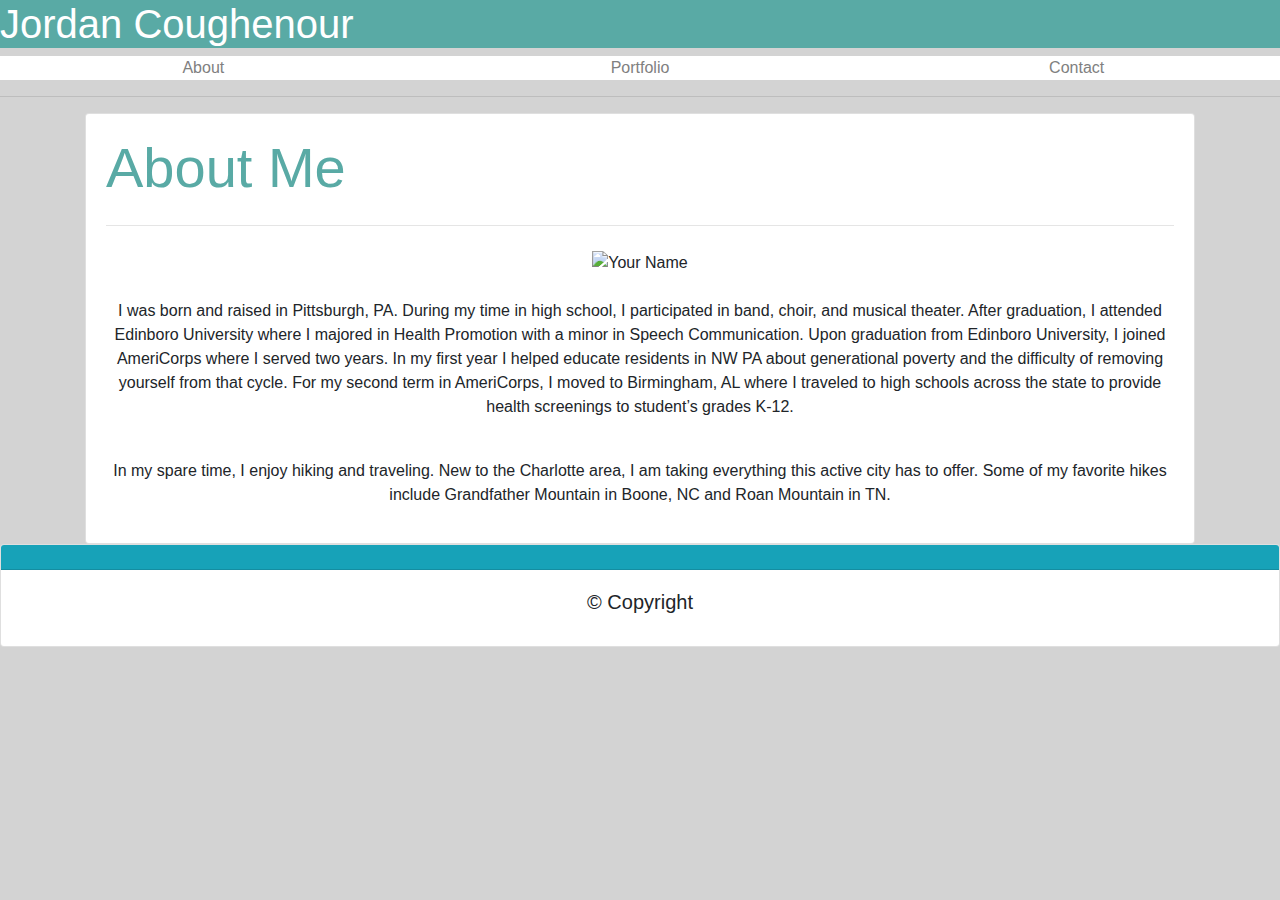
==== index.html @ 01b3618f "had to recreate my files" ====
<!doctype html>
<html lang="en">

<head>
  <meta charset="utf-8">
  <meta name="viewport" content="width=device-width, initial-scale=1.0">
  <link rel="stylesheet" href="https://stackpath.bootstrapcdn.com/bootstrap/4.4.1/css/bootstrap.min.css"
    integrity="sha384-Vkoo8x4CGsO3+Hhxv8T/Q5PaXtkKtu6ug5TOeNV6gBiFeWPGFN9MuhOf23Q9Ifjh" crossorigin="anonymous">
  <title>Responsiveness Portfolio</title>
  <link rel="stylesheet" type="text/css" href="Assets/css/style.css">

</head>

<body>
  <header>
    <h1>Jordan Coughenour</h1>
  </header>

  <div class="container-link">
    <div class="row justify-content-md-center">
      <div class="col col-sm">
        <a href="index.html">
          About
        </a>
      </div>
      <div class="col col-sm">
        <a href="portfolio.html">
          Portfolio
        </a>
      </div>
      <div class="col col-sm">
        <a href="contact.html">
          Contact
        </a>
      </div>
    </div>
  </div>
  <hr>
  <div class="container">
    <div class="card">
      <div class="card-body">
        <h2 class="display-4"><strong> About Me</strong></h2>
        <hr class="my-4">
        <img src="Assets/images/paris.png" alt="Your Name" class="img-fluid">
        <br>
        <br>
        <p>
          I was born and raised in Pittsburgh, PA. During my time in high school,
          I participated in band, choir, and musical theater. After graduation,
          I attended Edinboro University where I majored in Health Promotion
          with a minor in Speech Communication. Upon graduation from Edinboro University,
          I joined AmeriCorps where I served two years. In my first year I
          helped educate residents in NW PA about generational poverty and the difficulty
          of removing yourself from that cycle. For my second term in AmeriCorps,
          I moved to Birmingham, AL where I traveled to high schools across the
          state to provide health screenings to student’s grades K-12.
        </p>
        <br>
        <p>
          In my spare time, I enjoy hiking and traveling.
          New to the Charlotte area, I am taking everything this active city
          has to offer. Some of my favorite hikes include Grandfather Mountain in Boone, NC
          and Roan Mountain in TN.
        </p>
        </div>
      </div>
    </div>
  </div>
  <div class="card">
    <div class="card-header bg-info">
    </div>
    <div class="card-body">
      <h5 class="card-title">&copy Copyright</h5>
    </div>
  </div>
  <!-- Optional JavaScript -->
  <!-- jQuery first, then Popper.js, then Bootstrap JS -->
  <script src="https://code.jquery.com/jquery-3.4.1.slim.min.js"
    integrity="sha384-J6qa4849blE2+poT4WnyKhv5vZF5SrPo0iEjwBvKU7imGFAV0wwj1yYfoRSJoZ+n"
    crossorigin="anonymous"></script>
  <script src="https://cdn.jsdelivr.net/npm/popper.js@1.16.0/dist/umd/popper.min.js"
    integrity="sha384-Q6E9RHvbIyZFJoft+2mJbHaEWldlvI9IOYy5n3zV9zzTtmI3UksdQRVvoxMfooAo"
    crossorigin="anonymous"></script>
  <script src="https://stackpath.bootstrapcdn.com/bootstrap/4.4.1/js/bootstrap.min.js"
    integrity="sha384-wfSDF2E50Y2D1uUdj0O3uMBJnjuUD4Ih7YwaYd1iqfktj0Uod8GCExl3Og8ifwB6"
    crossorigin="anonymous"></script>
</body>

</html>
---- Assets/css/style.css ----
* {
    box-sizing: border-box;
}


body {
    font-family: 'Segoe UI', Tahoma, Geneva, Verdana, sans-serif;
    background-color: lightgray;
}

.center {
    display: block;
    margin-left: auto;
    margin-right: auto;
    width: 30%;
  }

h1 {
    background-color: #59AAA5;
    color: white;
    text-align: center;
}

.container-link {
    color: grey;
    text-align: center;
    background-color: white;
}

h2 {
    background-color: white;
    color: #59AAA5;
    text-align: left;
}

a {
    color:gray;
    background-color: white;
}

.card {
    text-align: center;
        }

.info {
    text-align: left;
}


  @media screen and (min-width: 640px) {
      h1 {
          text-align: left;
      }
      /* .col {
          text-align: right;
      } */
  }


  @media screen and (min-width: 768) {

  }
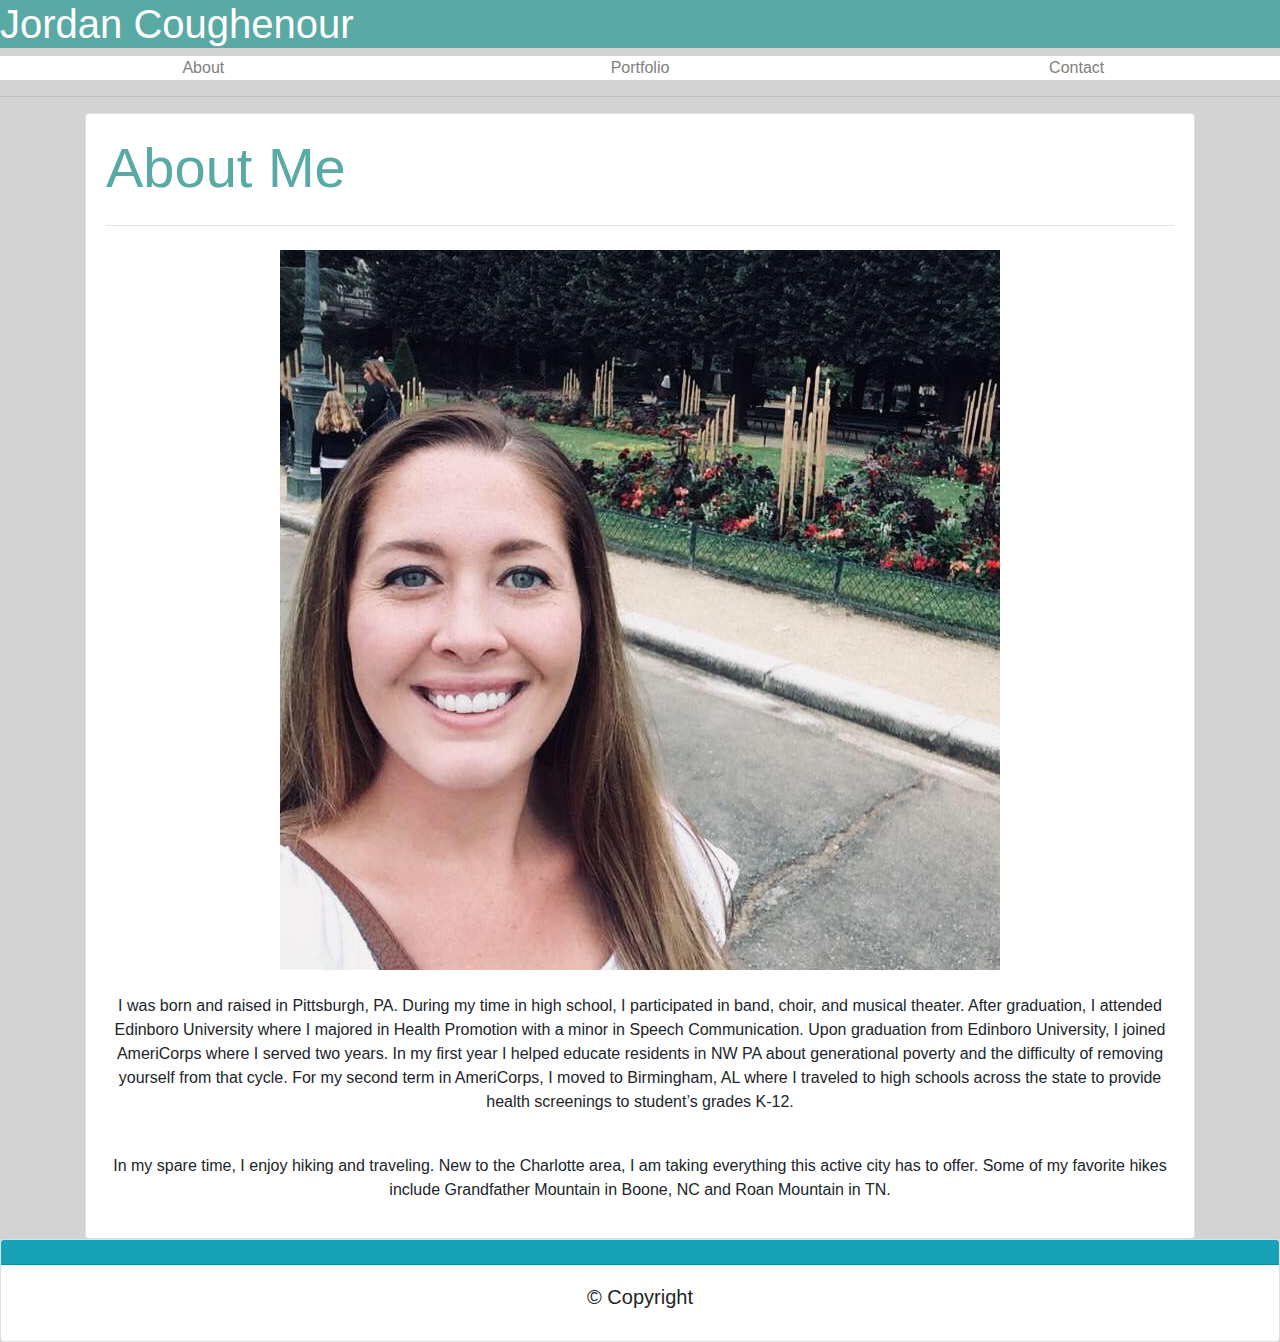
==== commit 50abfaf6: "updated profile photo" ====
--- a/index.html
+++ b/index.html
@@ -41,7 +41,7 @@
       <div class="card-body">
         <h2 class="display-4"><strong> About Me</strong></h2>
         <hr class="my-4">
-        <img src="Assets/images/paris.png" alt="Your Name" class="img-fluid">
+        <img src="Assets/images/profile.png" alt="Your Name" class="img-fluid">
         <br>
         <br>
         <p>
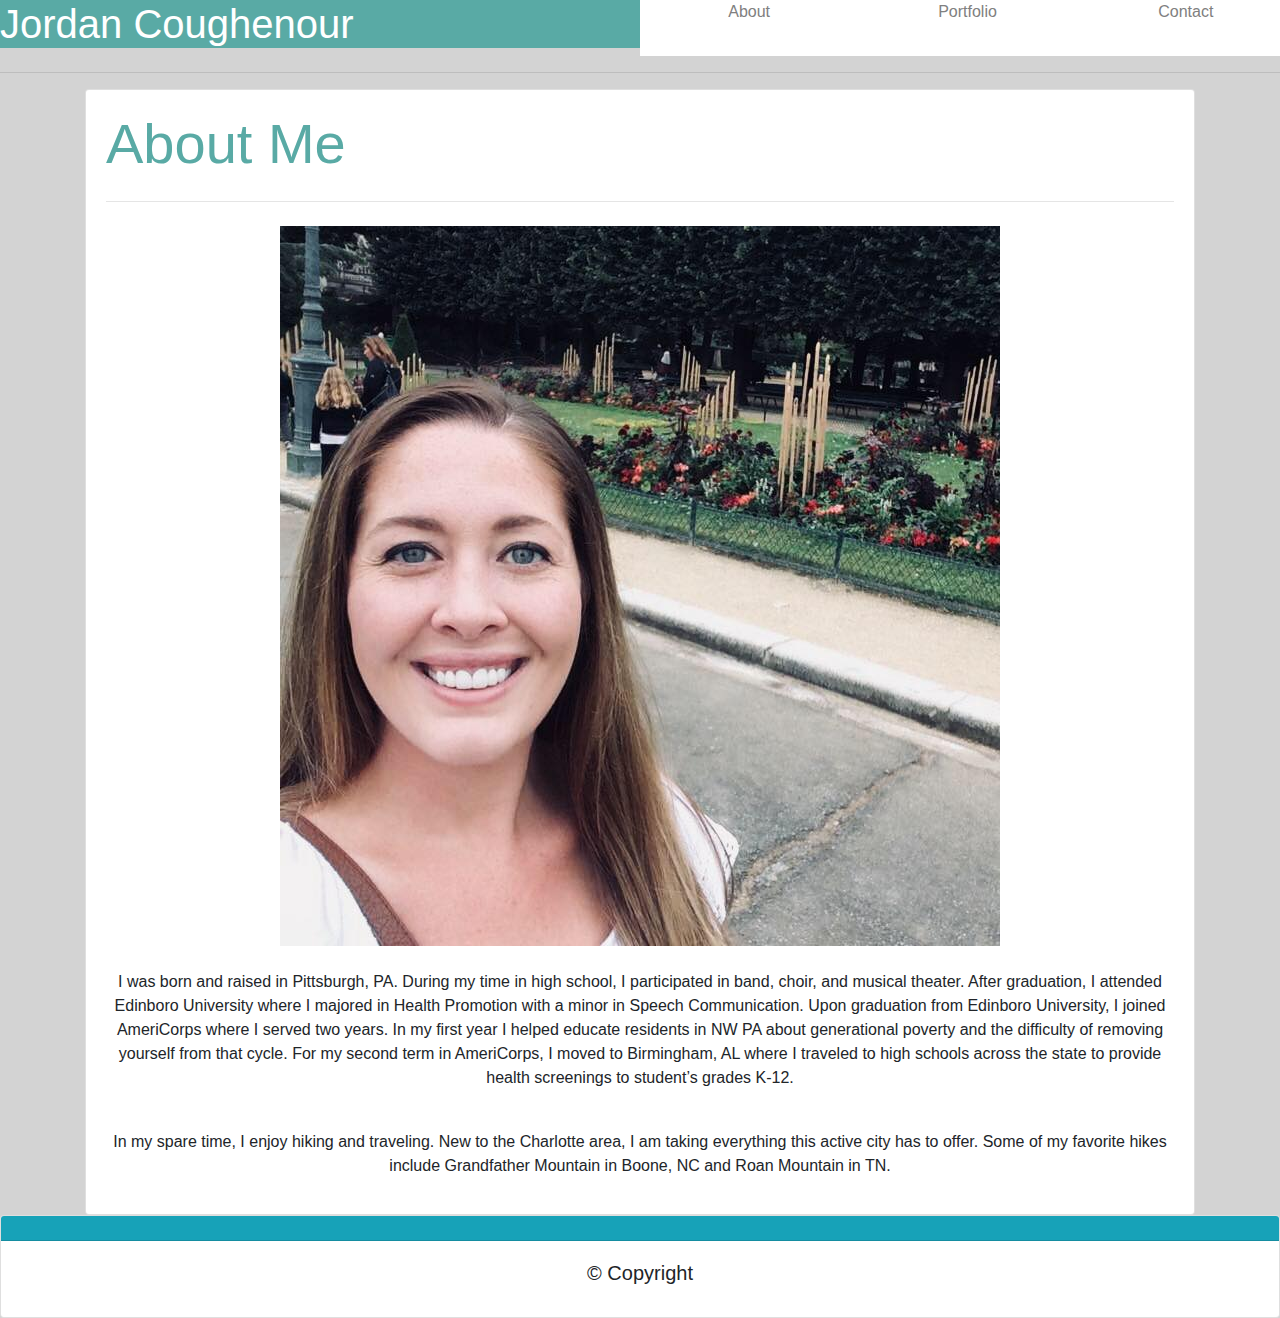
==== commit 3d6efe6f: "somehow deleted my css, had to recreat one" ====
--- a/index.html
+++ b/index.html
@@ -12,29 +12,28 @@
 </head>
 
 <body>
-  <header>
-    <h1>Jordan Coughenour</h1>
+  <header class="row">
+    <h1 class="col-sm">Jordan Coughenour</h1>
+    <div class="container-link col-sm">
+        <div class="row justify-content-md-center">
+          <div class="col-sm">
+            <a href="index.html">
+              About
+            </a>
+          </div>
+          <div class="col-sm">
+            <a href="Portfolio.html">
+              Portfolio
+            </a>
+          </div>
+          <div class="col col-sm">
+            <a href="contact.html">
+              Contact
+            </a>
+          </div>
+        </div>
+    </div>
   </header>
-
-  <div class="container-link">
-    <div class="row justify-content-md-center">
-      <div class="col col-sm">
-        <a href="index.html">
-          About
-        </a>
-      </div>
-      <div class="col col-sm">
-        <a href="portfolio.html">
-          Portfolio
-        </a>
-      </div>
-      <div class="col col-sm">
-        <a href="contact.html">
-          Contact
-        </a>
-      </div>
-    </div>
-  </div>
   <hr>
   <div class="container">
     <div class="card">
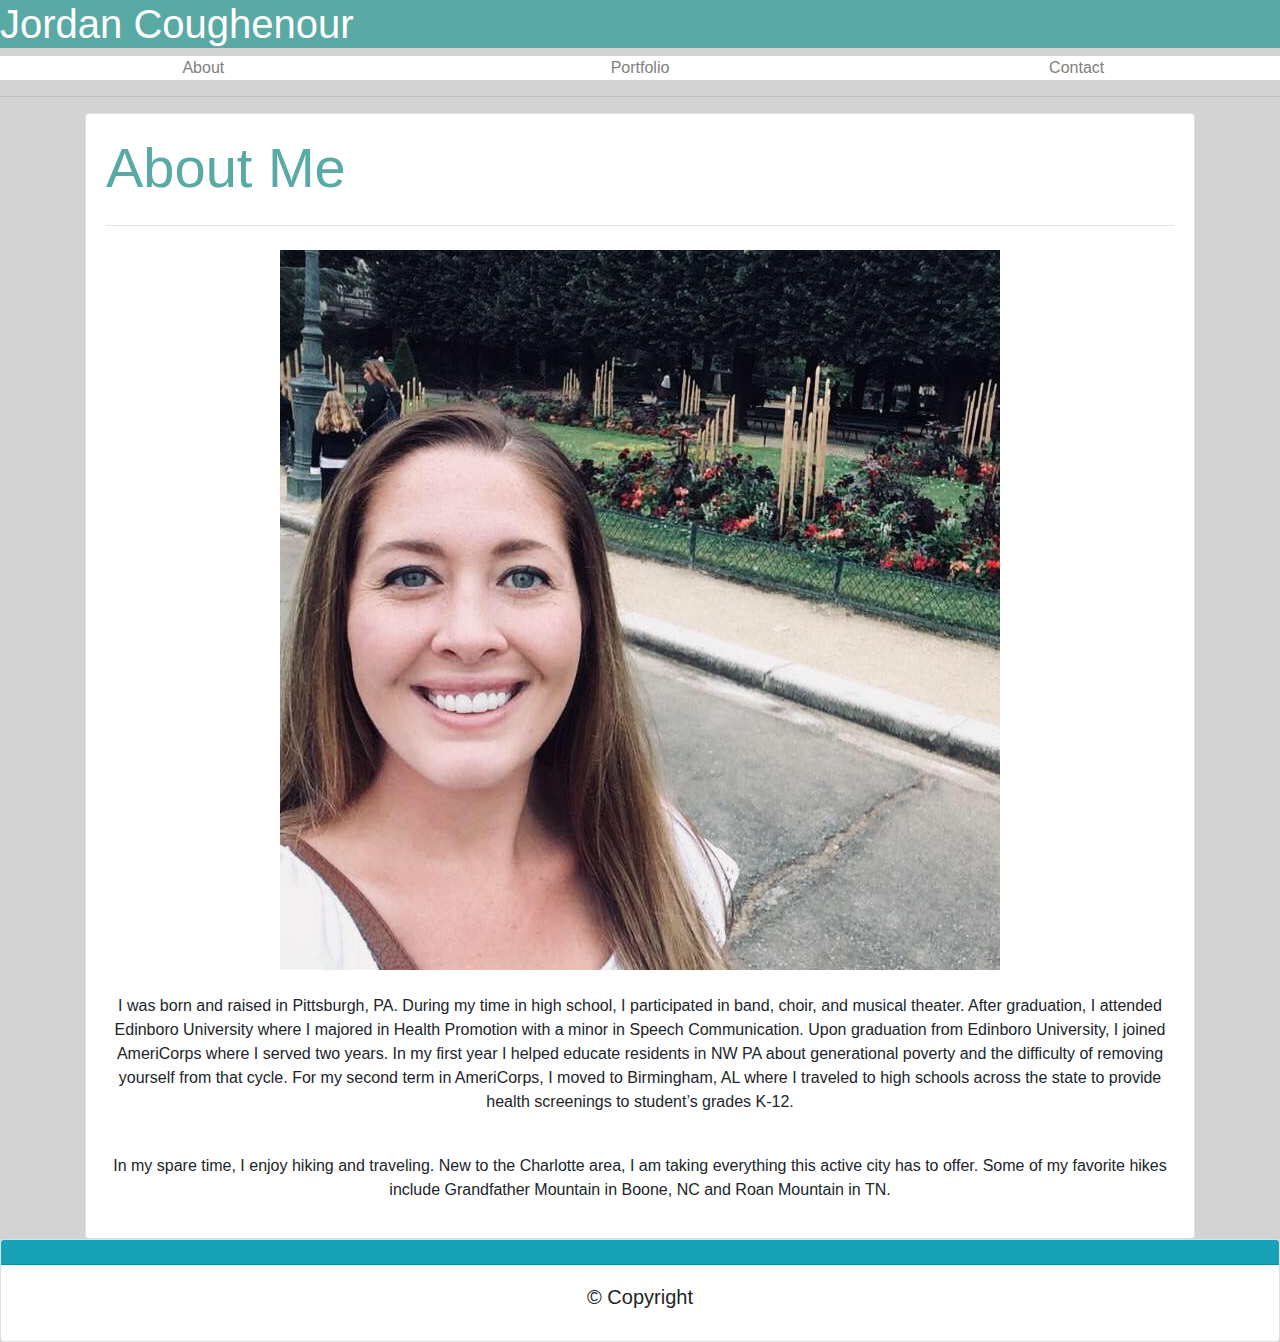
==== commit bfc7c28d: "was able to fix my name in mediaquery for non phone screens" ====
--- a/index.html
+++ b/index.html
@@ -12,28 +12,28 @@
 </head>
 
 <body>
-  <header class="row">
-    <h1 class="col-sm">Jordan Coughenour</h1>
-    <div class="container-link col-sm">
-        <div class="row justify-content-md-center">
-          <div class="col-sm">
-            <a href="index.html">
-              About
-            </a>
-          </div>
-          <div class="col-sm">
-            <a href="Portfolio.html">
-              Portfolio
-            </a>
-          </div>
-          <div class="col col-sm">
-            <a href="contact.html">
-              Contact
-            </a>
-          </div>
+    <header>
+  <h1>Jordan Coughenour</h1>
+</header>
+    <div class="container-link">
+      <div class="row justify-content-md-center">
+        <div class="col col-sm">
+          <a href="index.html">
+            About
+          </a>
         </div>
+        <div class="col col-sm">
+          <a href="Portfolio.html">
+            Portfolio
+          </a>
+        </div>
+        <div class="col col-sm">
+          <a href="contact.html">
+            Contact
+          </a>
+        </div>
+      </div>
     </div>
-  </header>
   <hr>
   <div class="container">
     <div class="card">
@@ -61,19 +61,25 @@
           has to offer. Some of my favorite hikes include Grandfather Mountain in Boone, NC
           and Roan Mountain in TN.
         </p>
-        </div>
       </div>
     </div>
   </div>
-  <div class="card">
-    <div class="card-header bg-info">
+  </div>
+
+  </div>
+  <footer>
+    <div id="footerContainerMain">
+      <div class="card">
+        
+        <div class="card-header bg-info">
+        </div>
+        <div class="card-body">
+          <h5 class="card-title">&copy Copyright</h5>
+        </div>
+        
+      </div>
     </div>
-    <div class="card-body">
-      <h5 class="card-title">&copy Copyright</h5>
-    </div>
-  </div>
-  <!-- Optional JavaScript -->
-  <!-- jQuery first, then Popper.js, then Bootstrap JS -->
+  </footer>
   <script src="https://code.jquery.com/jquery-3.4.1.slim.min.js"
     integrity="sha384-J6qa4849blE2+poT4WnyKhv5vZF5SrPo0iEjwBvKU7imGFAV0wwj1yYfoRSJoZ+n"
     crossorigin="anonymous"></script>
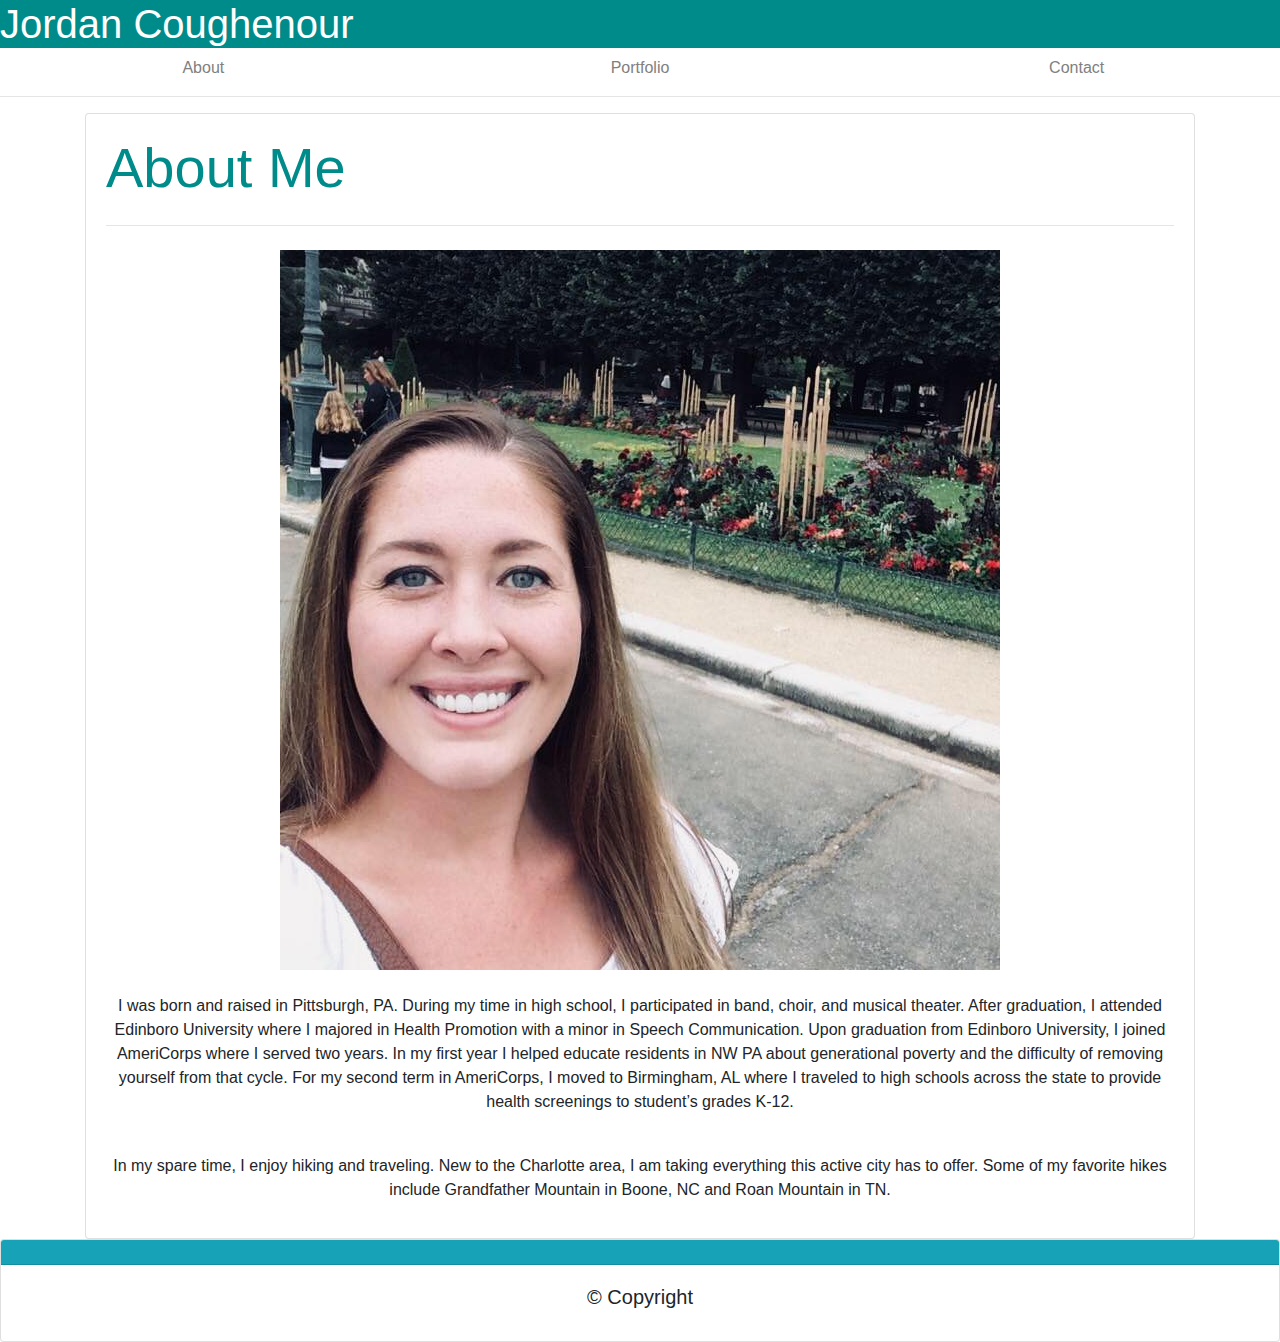
==== commit a3c84312: "added some of my contact information to my contact page" ====
--- a/index.html
+++ b/index.html
@@ -12,28 +12,28 @@
 </head>
 
 <body>
-    <header>
-  <h1>Jordan Coughenour</h1>
-</header>
-    <div class="container-link">
-      <div class="row justify-content-md-center">
-        <div class="col col-sm">
-          <a href="index.html">
-            About
-          </a>
-        </div>
-        <div class="col col-sm">
-          <a href="Portfolio.html">
-            Portfolio
-          </a>
-        </div>
-        <div class="col col-sm">
-          <a href="contact.html">
-            Contact
-          </a>
-        </div>
+  <header>
+    <h1>Jordan Coughenour</h1>
+  </header>
+  <div class="container-link">
+    <div class="row justify-content-md-center">
+      <div class="col col-sm">
+        <a href="index.html">
+          About
+        </a>
+      </div>
+      <div class="col col-sm">
+        <a href="Portfolio.html">
+          Portfolio
+        </a>
+      </div>
+      <div class="col col-sm">
+        <a href="contact.html">
+          Contact
+        </a>
       </div>
     </div>
+  </div>
   <hr>
   <div class="container">
     <div class="card">
@@ -70,13 +70,13 @@
   <footer>
     <div id="footerContainerMain">
       <div class="card">
-        
+
         <div class="card-header bg-info">
         </div>
         <div class="card-body">
           <h5 class="card-title">&copy Copyright</h5>
         </div>
-        
+
       </div>
     </div>
   </footer>
--- a/Assets/css/style.css
+++ b/Assets/css/style.css
@@ -5,7 +5,7 @@
 
 body {
     font-family: 'Segoe UI', Tahoma, Geneva, Verdana, sans-serif;
-    background-color: lightgray;
+    background-image: url("http://cdn.backgroundhost.com/backgrounds/subtlepatterns/cubes.png");
 }
 
 .center {
@@ -16,7 +16,7 @@
   }
 
 h1 {
-    background-color: #59AAA5;
+    background-color:darkcyan;
     color: white;
     text-align: center;
 }
@@ -29,7 +29,7 @@
 
 h2 {
     background-color: white;
-    color: #59AAA5;
+    color: darkcyan;
     text-align: left;
 }
 
@@ -51,13 +51,5 @@
       h1 {
           text-align: left;
       }
-      /* .col {
-          text-align: right;
-      } */
   }
 
-
-  @media screen and (min-width: 768) {
-
-  }
-
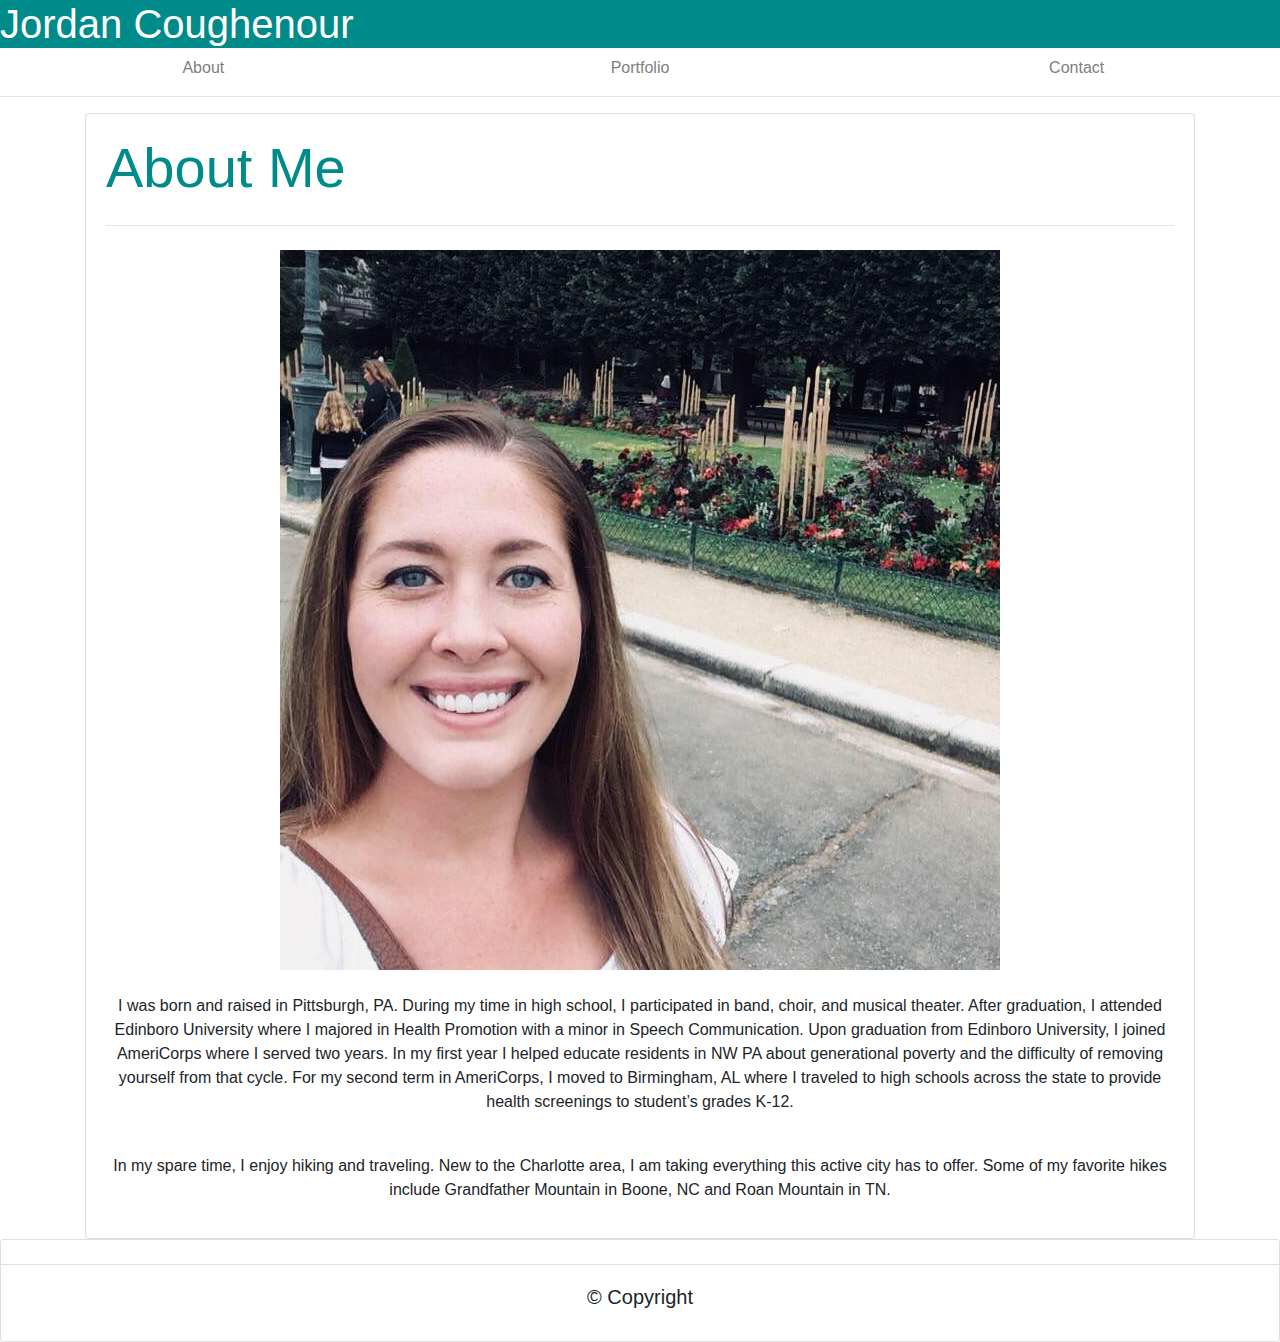
==== commit 9f76ba1a: "updated my public folder and had to update all the image links." ====
--- a/index.html
+++ b/index.html
@@ -7,7 +7,7 @@
   <link rel="stylesheet" href="https://stackpath.bootstrapcdn.com/bootstrap/4.4.1/css/bootstrap.min.css"
     integrity="sha384-Vkoo8x4CGsO3+Hhxv8T/Q5PaXtkKtu6ug5TOeNV6gBiFeWPGFN9MuhOf23Q9Ifjh" crossorigin="anonymous">
   <title>Responsiveness Portfolio</title>
-  <link rel="stylesheet" type="text/css" href="Assets/css/style.css">
+  <link rel="stylesheet" type="text/css" href="public/assets/css/style.css">
 
 </head>
 
@@ -40,7 +40,7 @@
       <div class="card-body">
         <h2 class="display-4"><strong> About Me</strong></h2>
         <hr class="my-4">
-        <img src="Assets/images/profile.png" alt="Your Name" class="img-fluid">
+        <img src="public/assets/images/profile.png" alt="Your Name" class="img-fluid">
         <br>
         <br>
         <p>
@@ -71,7 +71,7 @@
     <div id="footerContainerMain">
       <div class="card">
 
-        <div class="card-header bg-info">
+        <div class="card-header bg-white">
         </div>
         <div class="card-body">
           <h5 class="card-title">&copy Copyright</h5>
--- a/public/assets/css/style.css
+++ b/public/assets/css/style.css
@@ -0,0 +1,55 @@
+* {
+    box-sizing: border-box;
+}
+
+
+body {
+    font-family: 'Segoe UI', Tahoma, Geneva, Verdana, sans-serif;
+    background-image: url("http://cdn.backgroundhost.com/backgrounds/subtlepatterns/cubes.png");
+}
+
+.center {
+    display: block;
+    margin-left: auto;
+    margin-right: auto;
+    width: 30%;
+  }
+
+h1 {
+    background-color:darkcyan;
+    color: white;
+    text-align: center;
+}
+
+.container-link {
+    color: grey;
+    text-align: center;
+    background-color: white;
+}
+
+h2 {
+    background-color: white;
+    color: darkcyan;
+    text-align: left;
+}
+
+a {
+    color:gray;
+    background-color: white;
+}
+
+.card {
+    text-align: center;
+        }
+
+.info {
+    text-align: left;
+}
+
+
+  @media screen and (min-width: 640px) {
+      h1 {
+          text-align: left;
+      }
+  }
+
